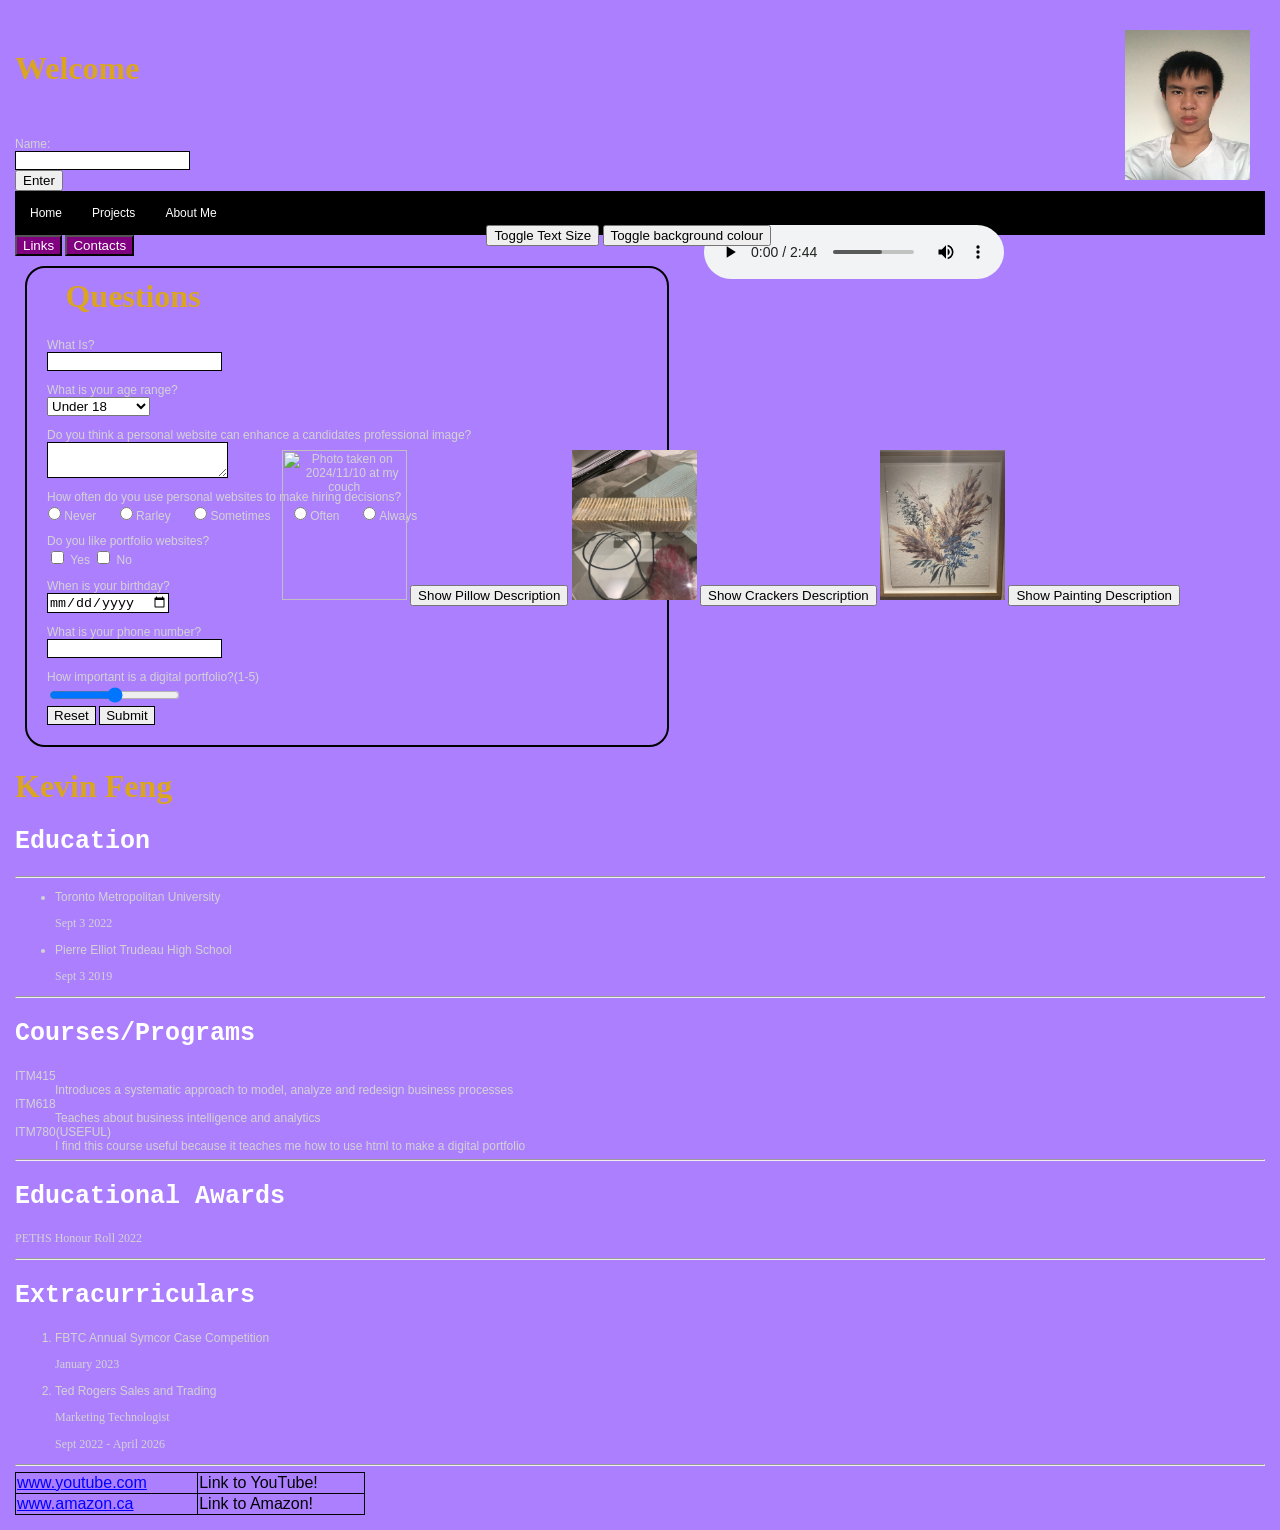
==== index.html @ 0953220c "massive changes" ====
﻿﻿<!DOCTYPE html>

<html lang="en" xmlns="http://www.w3.org/1999/xhtml">
<!DOCTYPE html>
<html lang="en" xmlns="http://www.w3.org/1999/xhtml">
<link href="style.css" rel="stylesheet" type="text/css">
    <meta charset="utf-8" />
    <title>My first page</title>
</head>
<body>
    <!--Audio for the assignment-->
    <div class="audio-wrapper">
        <audio id="audioplayer" controls>
            <source src="20240312_Modern Meme Sound Effects Compilation (so sigma).mp3" type="audio/mp3">
        </audio>
    </div>

    <div class="assistance">

        <!--Button at the top of the page to enlarge the texts-->
        <button id="toggleTextSize">Toggle Text Size</button>
        <!--Button at the top of the page to change the background colour-->
        <button id="toggleBackground">Toggle background colour</button>
    </div>
    <!--Pictures and buttons for the assignment-->
    <div class="image-container">
        <img src="pillow.jpeg" alt="Photo taken on 2024/11/10 at my couch" id="pillow">
        <button onclick="showAltText('pillow')">Show Pillow Description</button>
        <img src="crackers.jpeg" alt="Photo taken on 2024/11/10 at my table" id="crackers">
        <button onclick="showAltText('pillow')">Show Crackers Description</button>
        <img src="painting.jpeg" alt="Photo taken on 2024/11/10 at my wall" id="painting">
        <button onclick="showAltText('pillow')">Show Painting Description</button>
    </div>
    
    <!--Welcoming the user and creating buttons-->
    <h1 id="myH1">Welcome </h1>
    <label>Name: </label>
    <input id="myText"><br>
    <button id= "mySubmit">Enter</button>
    <!--navigation menu-->
    <nav class ="navMenu">
        <ul>
            <li><a href="index copy.html">Home</a></li>
            <li><a href="index copy 2.html">Projects</a></li>
            <li><a href="index copy 3.html">About Me</a></li>
        </ul>
    </nav>
    <!--dropdown for links-->
    <div class="dropLinks">
        <button>Links</button>
        <div class="linkContent">
            <a href="https://www.youtube.com/">YouTube</a>
            <a href="https://www.amazon.ca/">Amazon</a>
        </div>

    </div>
    <!--dropdown for contacts-->
    <div class="dropContacts">
        <button>Contacts</button>
        <div class="linkContent">
            <p>k1feng@torontomu.ca</p>
            <p>647-642-3983</p>
        </div>
        <!--header for the title of the form-->
        <h1 id="questions">Questions</h1>
    </div>
      <!--creating forms-->
      <div>
        <form onsubmit="handleSubmit(event)">
            <!--text input for this question-->
            <label for="What is?">What Is?</label>
            <input type="whatIs" id="whatIs">
            <!--dropdown select input for age range-->
            <label for="ageRange">What is your age range?</label>
            <select id="ageRange" name="ageRange">
                <option value="u18">Under 18</option>
                <option value="18-24">18-24</option>
                <option value="25-34">25-34</option>
                <option value="35-44">35-44</option>
                <option value="45-44">45-54</option>
                <option value="55above">55 and above</option>
            </select>
                <!--text area for user opinion on person website-->
                <label for="proImg">Do you think a personal website can enhance a candidates professional image?</label>
                <textarea id="proImg"></textarea>
            <!--radio buttons for frequency of using websites in hiring decisions-->
            <div class="checks">

                <label for="hiringDec">How often do you use personal websites to make hiring decisions?</label>
                <!--radio buttons for the answers-->
                <input type="radio" id="never" value="never">
                <label for="never">Never</label>

                <input type="radio" id="rarley" name="hiringDec" value="rarley">
                <label for="rarley">Rarley</label>

                <input type="radio" id="sometimes" name="hiringDec" value="sometimes">
                <label for="sometimes">Sometimes</label>

                <input type="radio" id="often" name="hiringDec" value="often">
                <label for="often">Often</label>
                
                <input type="radio" id="always" name="hiringDec" value="always">
                <label for="always">Always</label>
        </div>
            <!--checkbox for user opinion on portfolio website-->
            <div class="checks">
                <br><label for="like">Do you like portfolio websites?</label>
                <input type="checkbox" id="likeYes" name="like" value="like">
                <!--checkboxes for yes and no-->
                <label for="like">Yes</label>
                <input type="checkbox" id="likeNo" name="like" value="like">
                <label for="like">No</label>
        </div>
        <!--data input for user birthday-->
            <label for="bday">When is your birthday?</label>
            <input type="date" id="bday">
            <!--telephone input for user phone number-->
            <label for="phone">What is your phone number?</label>
            <input type="tel" id="phone" name="phone">
            <!--range slider for rating importance of a digital portfolio-->
            <label for="importance">How important is a digital portfolio?(1-5)</label>
           <input type="range" id="importance" name="importance" min="1" max="5">
            <!--reset button to clear all inputs from user-->
            <br><input type="reset" value="Reset">
            <!--submit button to submit all data-->
            <input type="submit" value="Submit">
            
        </form>
    </div>

    <div class="picPos">
    <img src="onecard pic.jpg" alt="Your Image" onclick="enlargeImage()" height="100" id="profilePic" />  

    </div>
    <h1>Kevin Feng</h1>

    <h2>Education</h2>

    <hr>

    <ul>
        <li>Toronto Metropolitan University</li>
            <p>Sept 3 2022</p>
        <li>Pierre Elliot Trudeau High School</li>
            <p>Sept 3 2019</p>
    </ul>

    <hr>

    <h2>Courses/Programs</h2>

    <d1>
        <dt>ITM415</dt>
        <dd>Introduces a systematic approach to model, analyze and redesign business processes</dd>
        <dt>ITM618</dt>
        <dd>Teaches about business intelligence and analytics</dd>
        <dt>ITM780(USEFUL)</dt>
        <dd>I find this course useful because it teaches me how to use html to make a digital portfolio</dd>
    </d1>

    <hr>

    <h2>Educational Awards</h2>
        <p>PETHS Honour Roll 2022</p>
    <hr>

    <h2>Extracurriculars</h2>

    <ol>
        <li>FBTC Annual Symcor Case Competition</li>
        <p>January 2023<p>
        <li>Ted Rogers Sales and Trading</li>
        <p>Marketing Technologist<p>
        <p>Sept 2022 - April 2026<p>
    </ol>

    <hr>
    <table>
        <tr>
            <td>
                <div> <a href="https://www.youtube.com/">www.youtube.com</a> </div></td>
            <td> <div> Link to YouTube!</div></td>
        </tr>

        <tr>
            <td> <div> <a href ="https://www.amazon.ca/">www.amazon.ca</a> </div> </td>
            <td> <div> Link to Amazon!</div></td>
        </tr>
    </table>

    <script src="main.js"></script>
    <script src="localStorages.js"></script>

</body>
</html>
---- style.css ----
body{
    background-color:rgb(172, 127, 255);
    font-family: 'Arial';
    font-size: 12px;
    margin-top: 15px;
    margin-bottom: 15px;
    margin-right: 15px;
    margin-left: 15px;
    color:lightgray;
}

p{
    font-family:'Trebuchet MS';
    font-size: 12px;
    color:lightgray;
}

h1{
    color:goldenrod;
    font-family: 'Times New Roman';
    font-size: 32px;
}

h2{
    color:white;
    font-family:'Courier New';
    font-size: 25px;
}

h3{
    color:chartreuse;
    font-family:'Gill Sans';
    font-size: 18px;
}

a:link{
    color:blue;
}

a:visited{
    color:blue;
}

a:hover{
    background-color:skyblue;
    display: block;
}

a:active{
    background-color:orange;
    display: block;
}

table{
    width: 350px;
    border-collapse: collapse
}

td{
    border:1px solid #000;
    color:#000;
}
/*setting the position of my profile picture*/
.picPos{
    position:absolute;
    right: 30px;
    top: 30px;
}
/* change the size of it when clicked*/
.enlarged{
    height: 250;
}
/*adds the bar to the nav menu and make it a horizontal menu*/
.navMenu ul{
    list-style-type: none;
    background-color:#000;
    padding: 0px;
    margin: 0px;
    overflow: hidden;
}
/*changes the text  settings on the nav menu */
.navMenu a{
    color:white;
    text-decoration: none;
    padding: 15px;
    display: block;
    text-align:center;
}
/* moves the menu to the left to set up for a horizontal menu*/
.navMenu li{
    float: left;
}
/* */
.dropLinks{
    display: inline-block;
}
/* changes the settings of the dropdown menu button*/
.dropLinks button{
    background-color:purple;
    color:white;
}
/* changes the settings on the information that is displayed after hovering over the dropdown button*/
.dropLinks a{
    display: block;
    color:white;
    text-decoration: none;
    padding: 10px 15px;
}
/* does not display information when not hovering over the button*/
.dropLinks .linkContent{
    background-color:black;
    position: absolute;
    display: none;
}
/* shows the dropdown menu*/
.dropLinks:hover .linkContent{
    display: block;
}

.dropContacts{
    display: inline-block;
}

.dropContacts button{
    background-color:purple;
    color:white;
}

.dropContacts a{
    display: block;
    color:white;
    text-decoration: none;
    padding: 10px 15px;
}

.dropContacts .linkContent{
    background-color:black;
    position: absolute;
    display: none;
}

.dropContacts:hover .linkContent{
    display: block;
}

/*changes the position of the questions header*/
#questions{
    position: absolute;
}

/*creates a border around the questions in the form*/
form{
    border: 2px solid black;
    width: 600px;
    border-radius: 20px;
    padding: 20px;
    margin: 10px;
}

/* creates a black border on all textareas*/
textarea, input{
    border: 1px solid #000;
}
/* makes it so that the border outline turns blue when clicked on */
textarea:focus,
input:focus {
    outline:1px solid blue
}
/*set labels to display as block with top margin spacing to create a nice vertical appearance*/
label {
    display:block;
    margin-top: 1em;
}
/*remove top margin for labels inside the check class*/
.checks label {
    margin-top: 0;
}
/*changes top margin for first label in the form*/
label:first-of-type {
    margin-top: 50px;
}
/*add bottom margin to elements in check class for spacing*/
.checks {
    margin-bottom: 1em;
}
/*display checkboxes and radio buttons with labels inline*/
input[type="checkbox"] + label, 
input[type="radio"] + label {
    display:inline-block;
}
/*add left margin for radio buttons to create spacing between the options*/
input[type="radio"] {
    margin-left: 1.5em;
    margin-right: 0;
}
/*remove left margin for the first radio button*/
input[type="radio"]:first-of-type {
    margin-left: 1px;
}
/*add a top margin for hiring dec so that it does not connect with the text area from a different question*/
label[for="hiringDec"]{
    margin-top:1em;
}
/*fixes the issue where this question gets moved down by the first of type*/
label[for="like"]{
    margin-top: -15px;
}
/*increases the overall text size*/
.large-text {
    font-size: 1.2em;
}
/*targets paragraphs specifically*/
.large-text p {
    font-size: 1.2em;
}
/*targets header 1 specfically*/
.large-text h1 {
    font-size: 2em;
}

.blueBackground{
    background-color: blue;
}
.assistance {
    position: absolute;
    top: 25%;
    left: 38%;
    text-align: center;
}

.audio-wrapper {
    position: absolute;
    top: 25%;
    left: 55%;
    text-align: center;
}

img {
    max-width: 100%;
    width: 125px;
    height: 150px;
}

.image-container {
    position: absolute;
    top: 50%;
    right: 100px;
    text-align: center;
}
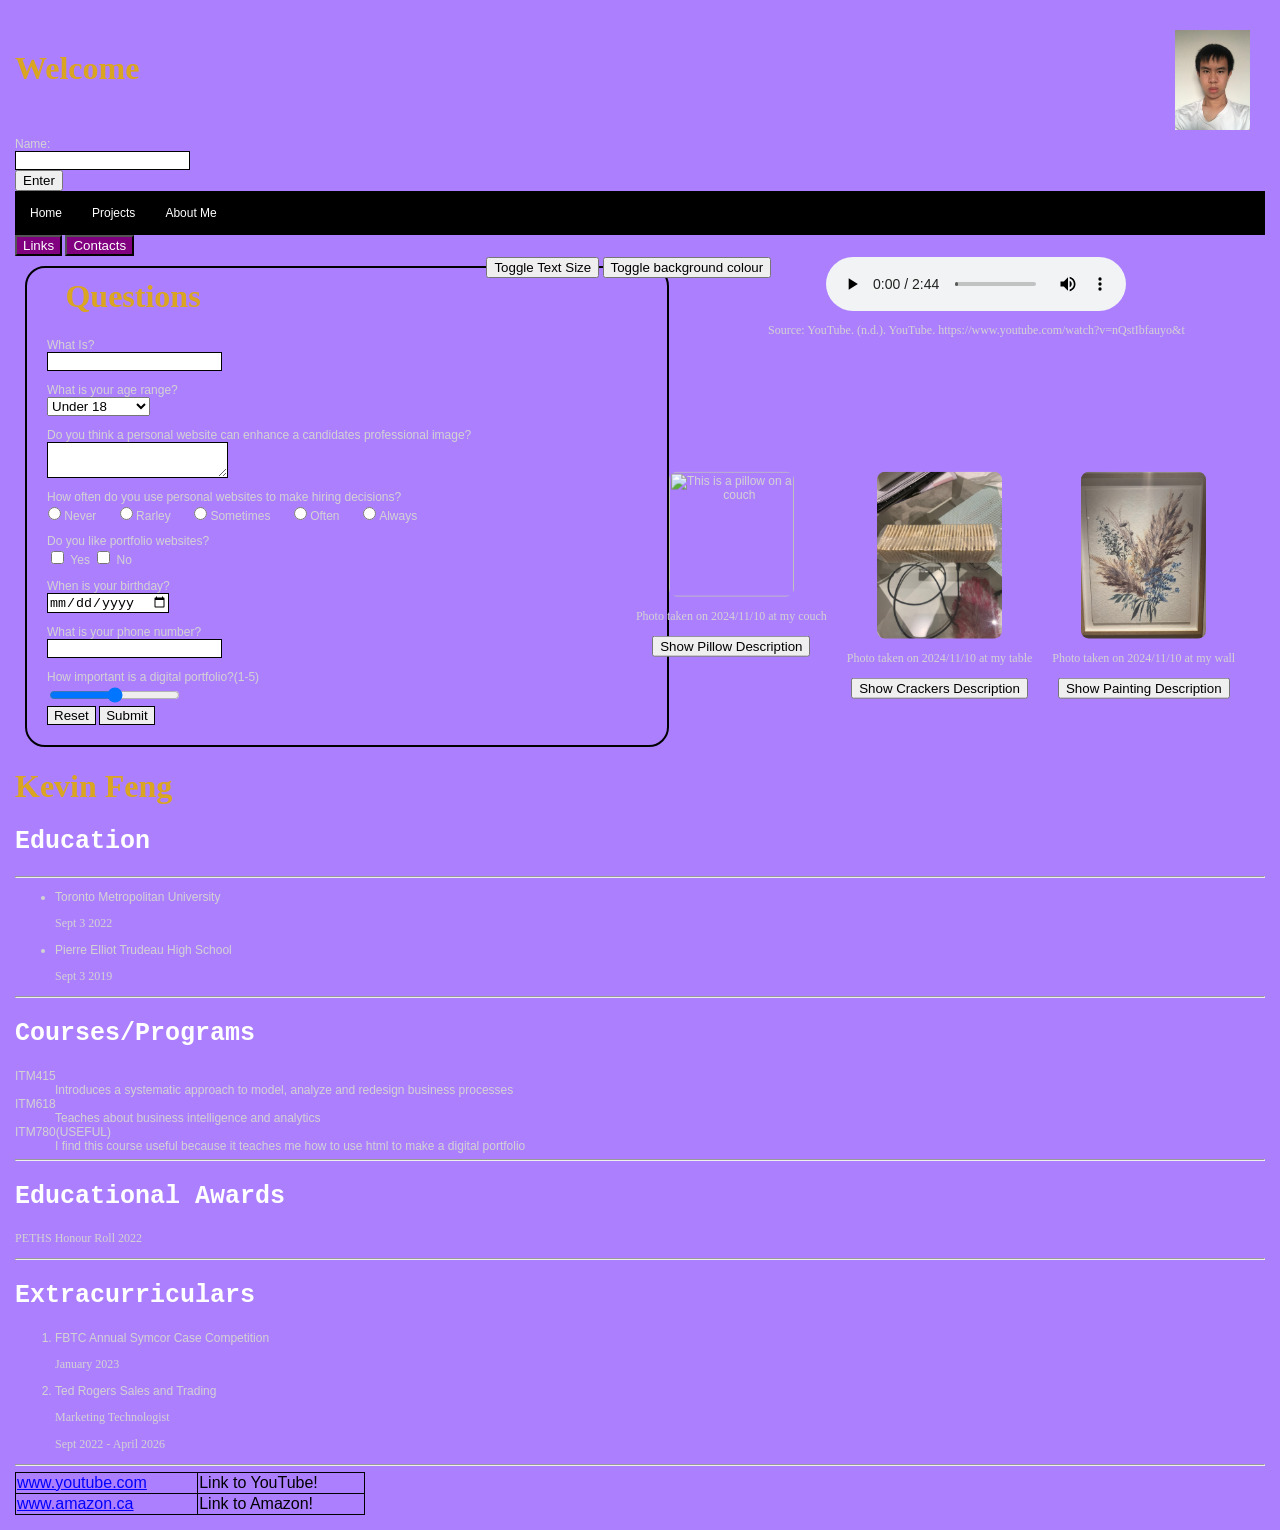
==== commit ad04287e: "changes" ====
--- a/index.html
+++ b/index.html
@@ -13,10 +13,10 @@
         <audio id="audioplayer" controls>
             <source src="20240312_Modern Meme Sound Effects Compilation (so sigma).mp3" type="audio/mp3">
         </audio>
+        <p>Source: YouTube. (n.d.). YouTube. https://www.youtube.com/watch?v=nQstIbfauyo&t  </p>
     </div>
 
     <div class="assistance">
-
         <!--Button at the top of the page to enlarge the texts-->
         <button id="toggleTextSize">Toggle Text Size</button>
         <!--Button at the top of the page to change the background colour-->
@@ -24,12 +24,21 @@
     </div>
     <!--Pictures and buttons for the assignment-->
     <div class="image-container">
-        <img src="pillow.jpeg" alt="Photo taken on 2024/11/10 at my couch" id="pillow">
-        <button onclick="showAltText('pillow')">Show Pillow Description</button>
-        <img src="crackers.jpeg" alt="Photo taken on 2024/11/10 at my table" id="crackers">
-        <button onclick="showAltText('pillow')">Show Crackers Description</button>
-        <img src="painting.jpeg" alt="Photo taken on 2024/11/10 at my wall" id="painting">
-        <button onclick="showAltText('pillow')">Show Painting Description</button>
+        <div class="image-item">
+            <img src="pillow.jpeg" alt="This is a pillow on a couch" id="pillow">
+            <p>Photo taken on 2024/11/10 at my couch</p>
+            <button onclick="showAltText('pillow')">Show Pillow Description</button>
+        </div>
+        <div class="image-item">
+            <img src="crackers.jpeg" alt="This is an unopened package of crackers on a table" id="crackers">
+            <p>Photo taken on 2024/11/10 at my table</p>
+            <button onclick="showAltText('crackers')">Show Crackers Description</button>
+        </div>
+        <div class="image-item">
+            <img src="painting.jpeg" alt="This is a painting of flowers" id="painting">
+            <p>Photo taken on 2024/11/10 at my wall</p>
+            <button onclick="showAltText('painting')">Show Painting Description</button>
+        </div>
     </div>
     
     <!--Welcoming the user and creating buttons-->
--- a/style.css
+++ b/style.css
@@ -207,44 +207,58 @@
     margin-top: -15px;
 }
 /*increases the overall text size*/
-.large-text {
+.enlarged-text {
+    transform: scale(1.2); /* Scales text by 20% */
+    transform-origin: top left; /* Ensures scaling happens from the top left */
+}
+
+/* Increases the overall text size when class is applied */
+.large-text{
     font-size: 1.2em;
 }
-/*targets paragraphs specifically*/
-.large-text p {
-    font-size: 1.2em;
-}
-/*targets header 1 specfically*/
+
+.large-text p{
+    font-size: 1.1em;
+}
+
 .large-text h1 {
     font-size: 2em;
 }
 
-.blueBackground{
+.blueBackground {
     background-color: blue;
 }
+
 .assistance {
     position: absolute;
-    top: 25%;
+    top: 28.5%;
     left: 38%;
     text-align: center;
 }
 
 .audio-wrapper {
     position: absolute;
-    top: 25%;
-    left: 55%;
+    top: 28.5%;
+    left: 60%;
     text-align: center;
 }
 
-img {
+/* Ensures images display with the specified size */
+.image-item img {
     max-width: 100%;
     width: 125px;
-    height: 150px;
-}
-
+    height: auto; /* Keeps the aspect ratio */
+    border-radius: 8px; /* Optional: adds rounded corners */
+}
+
+/* Container for all images */
 .image-container {
     position: absolute;
-    top: 50%;
-    right: 100px;
+    top: 65%;
+    right: 3.5%; /* Positions container closer to the right edge */
+    transform: translateY(-50%); /* Centers vertically */
     text-align: center;
-}+    display: flex;
+    flex-direction: row; /* Aligns items in a horizontal row */
+    gap: 20px; /* Adds space between items */
+}
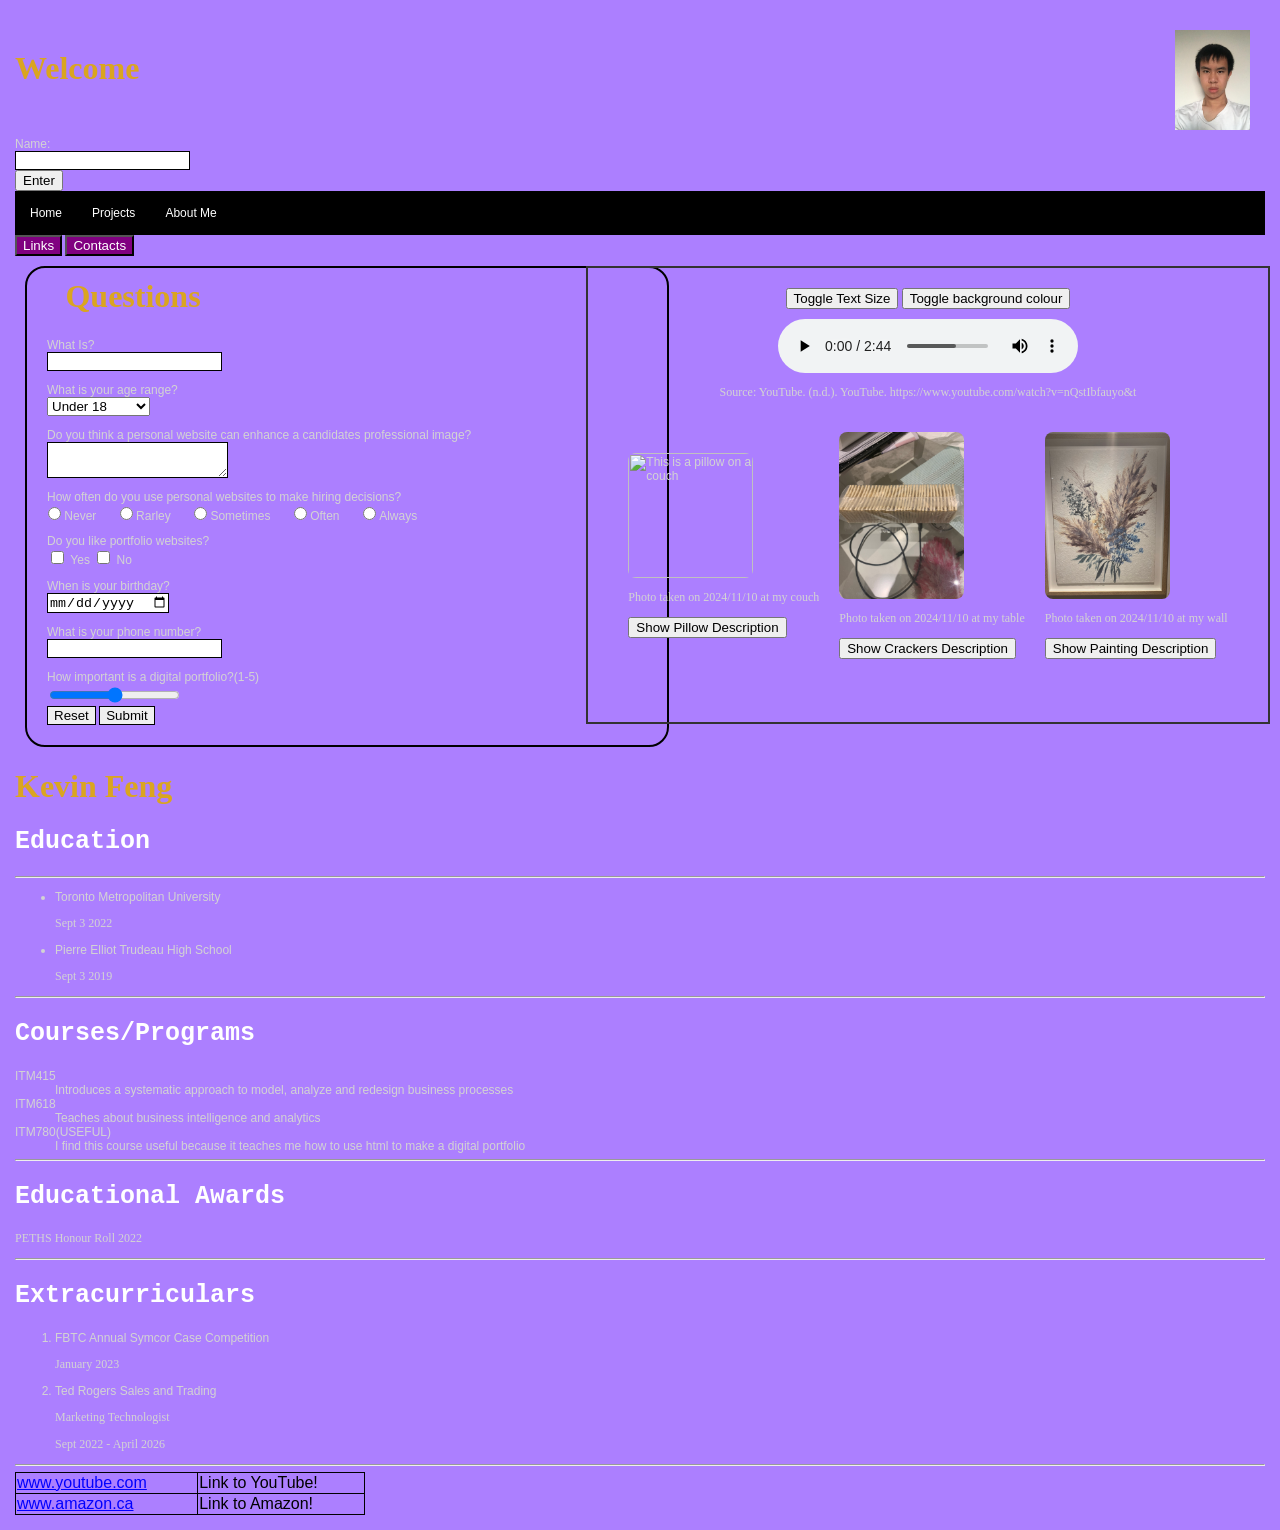
==== commit 4298b365: "changes" ====
--- a/index.html
+++ b/index.html
@@ -8,21 +8,24 @@
     <title>My first page</title>
 </head>
 <body>
-    <!--Audio for the assignment-->
-    <div class="audio-wrapper">
-        <audio id="audioplayer" controls>
-            <source src="20240312_Modern Meme Sound Effects Compilation (so sigma).mp3" type="audio/mp3">
-        </audio>
-        <p>Source: YouTube. (n.d.). YouTube. https://www.youtube.com/watch?v=nQstIbfauyo&t  </p>
-    </div>
-
+<!-- Wrapper for all the content -->
+<div class="content-wrapper">
     <div class="assistance">
-        <!--Button at the top of the page to enlarge the texts-->
+        <!-- Button at the top of the page to enlarge the texts -->
         <button id="toggleTextSize">Toggle Text Size</button>
-        <!--Button at the top of the page to change the background colour-->
+        <!-- Button at the top of the page to change the background colour -->
         <button id="toggleBackground">Toggle background colour</button>
     </div>
-    <!--Pictures and buttons for the assignment-->
+
+        <!-- Audio for the assignment -->
+        <div class="audio-wrapper">
+            <audio id="audioplayer" controls>
+                <source src="20240312_Modern Meme Sound Effects Compilation (so sigma).mp3" type="audio/mp3">
+            </audio>
+            <p>Source: YouTube. (n.d.). YouTube. https://www.youtube.com/watch?v=nQstIbfauyo&t</p>
+        </div>
+
+    <!-- Pictures and buttons for the assignment -->
     <div class="image-container">
         <div class="image-item">
             <img src="pillow.jpeg" alt="This is a pillow on a couch" id="pillow">
@@ -40,6 +43,7 @@
             <button onclick="showAltText('painting')">Show Painting Description</button>
         </div>
     </div>
+</div>
     
     <!--Welcoming the user and creating buttons-->
     <h1 id="myH1">Welcome </h1>
--- a/style.css
+++ b/style.css
@@ -206,18 +206,41 @@
 label[for="like"]{
     margin-top: -15px;
 }
-/*increases the overall text size*/
-.enlarged-text {
-    transform: scale(1.2); /* Scales text by 20% */
-    transform-origin: top left; /* Ensures scaling happens from the top left */
+.content-wrapper {
+    position: fixed; /* Fix the position relative to the page */
+    top: 55%; /* Centers the box vertically */
+    right: 10px; /* Positions it 10px from the right edge */
+    transform: translateY(-50%); /* Centers it vertically */
+    padding: 20px;
+    border: 2px solid #333; /* Border around the entire content */
+    height: 46%; /* Adjust the height as necessary */
+    width: 50%; /* Adjust the width to fit your design */
+    display: flex; /* Enables flexbox layout */
+    flex-direction: column; /* Stacks items vertically */
+    justify-content: flex-start; /* Aligns content to the top of the container */
+    align-items: center; /* Centers items horizontally */
+}
+
+/* Ensures the assistance buttons are at the top */
+.assistance {
+    width: 100%; /* Ensures the buttons span the full width of the container */
+    text-align: center; /* Centers the buttons */
+    margin-bottom: 10px; /* Adds some space between the buttons and the audio player */
+}
+
+/* Centers the audio player in the middle of the container */
+.audio-wrapper {
+    width: 100%; /* Ensures the audio player spans the full width of the container */
+    text-align: center; /* Centers the audio player */
+    margin-bottom: 20px; /* Adds some space between the audio player and images */
 }
 
 /* Increases the overall text size when class is applied */
-.large-text{
+.large-text {
     font-size: 1.2em;
 }
 
-.large-text p{
+.large-text p {
     font-size: 1.1em;
 }
 
@@ -227,20 +250,6 @@
 
 .blueBackground {
     background-color: blue;
-}
-
-.assistance {
-    position: absolute;
-    top: 28.5%;
-    left: 38%;
-    text-align: center;
-}
-
-.audio-wrapper {
-    position: absolute;
-    top: 28.5%;
-    left: 60%;
-    text-align: center;
 }
 
 /* Ensures images display with the specified size */
@@ -253,12 +262,11 @@
 
 /* Container for all images */
 .image-container {
-    position: absolute;
-    top: 65%;
-    right: 3.5%; /* Positions container closer to the right edge */
-    transform: translateY(-50%); /* Centers vertically */
-    text-align: center;
     display: flex;
     flex-direction: row; /* Aligns items in a horizontal row */
     gap: 20px; /* Adds space between items */
-}
+    justify-content: center; /* Centers images horizontally */
+    align-items: center; /* Centers images vertically */
+    width: 100%;
+}
+
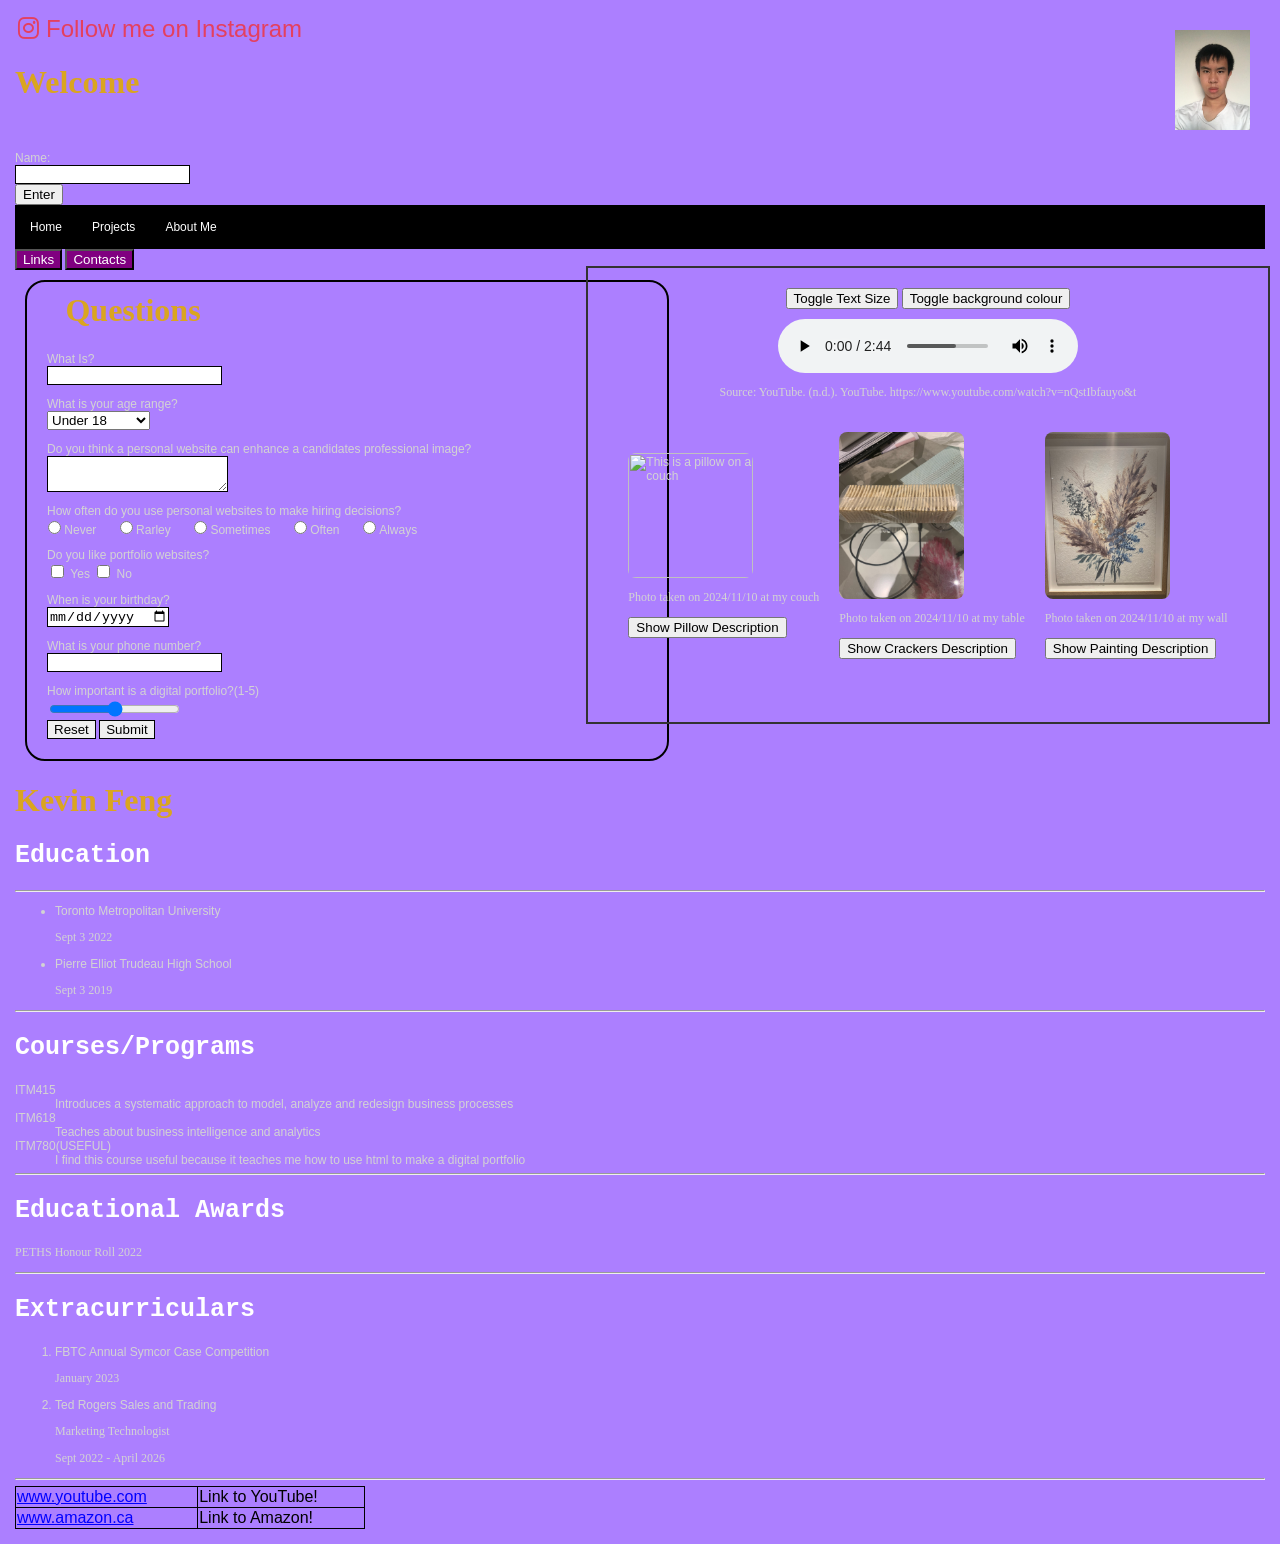
==== commit 1c9cb329: "updates" ====
--- a/index.html
+++ b/index.html
@@ -4,12 +4,23 @@
 <!DOCTYPE html>
 <html lang="en" xmlns="http://www.w3.org/1999/xhtml">
 <link href="style.css" rel="stylesheet" type="text/css">
+<link href="https://cdnjs.cloudflare.com/ajax/libs/font-awesome/6.5.1/css/all.min.css" rel="stylesheet">
     <meta charset="utf-8" />
     <title>My first page</title>
 </head>
 <body>
+    <a href="https://www.instagram.com/torontomet/?hl=en" target="_blank" style="text-decoration: none; color: #E4405F; font-size: 24px;">
+        <i class="fab fa-instagram"></i> Follow me on Instagram
+    </a>
+<!--Implementing the meta descrition SEO technique-->
+    <meta charset="UTF-8">
+    <meta name="description" content="This is my digital portfolio website">
+    <meta name="keywords" content ="resume, digital portfolio">
+    <meta name="author" content="Kevin Feng">
+    <meta name="viewport" content="width=device-width, initial-scale=1.0">
 <!-- Wrapper for all the content -->
 <div class="content-wrapper">
+    <!--Buttons for visually impaired-->
     <div class="assistance">
         <!-- Button at the top of the page to enlarge the texts -->
         <button id="toggleTextSize">Toggle Text Size</button>
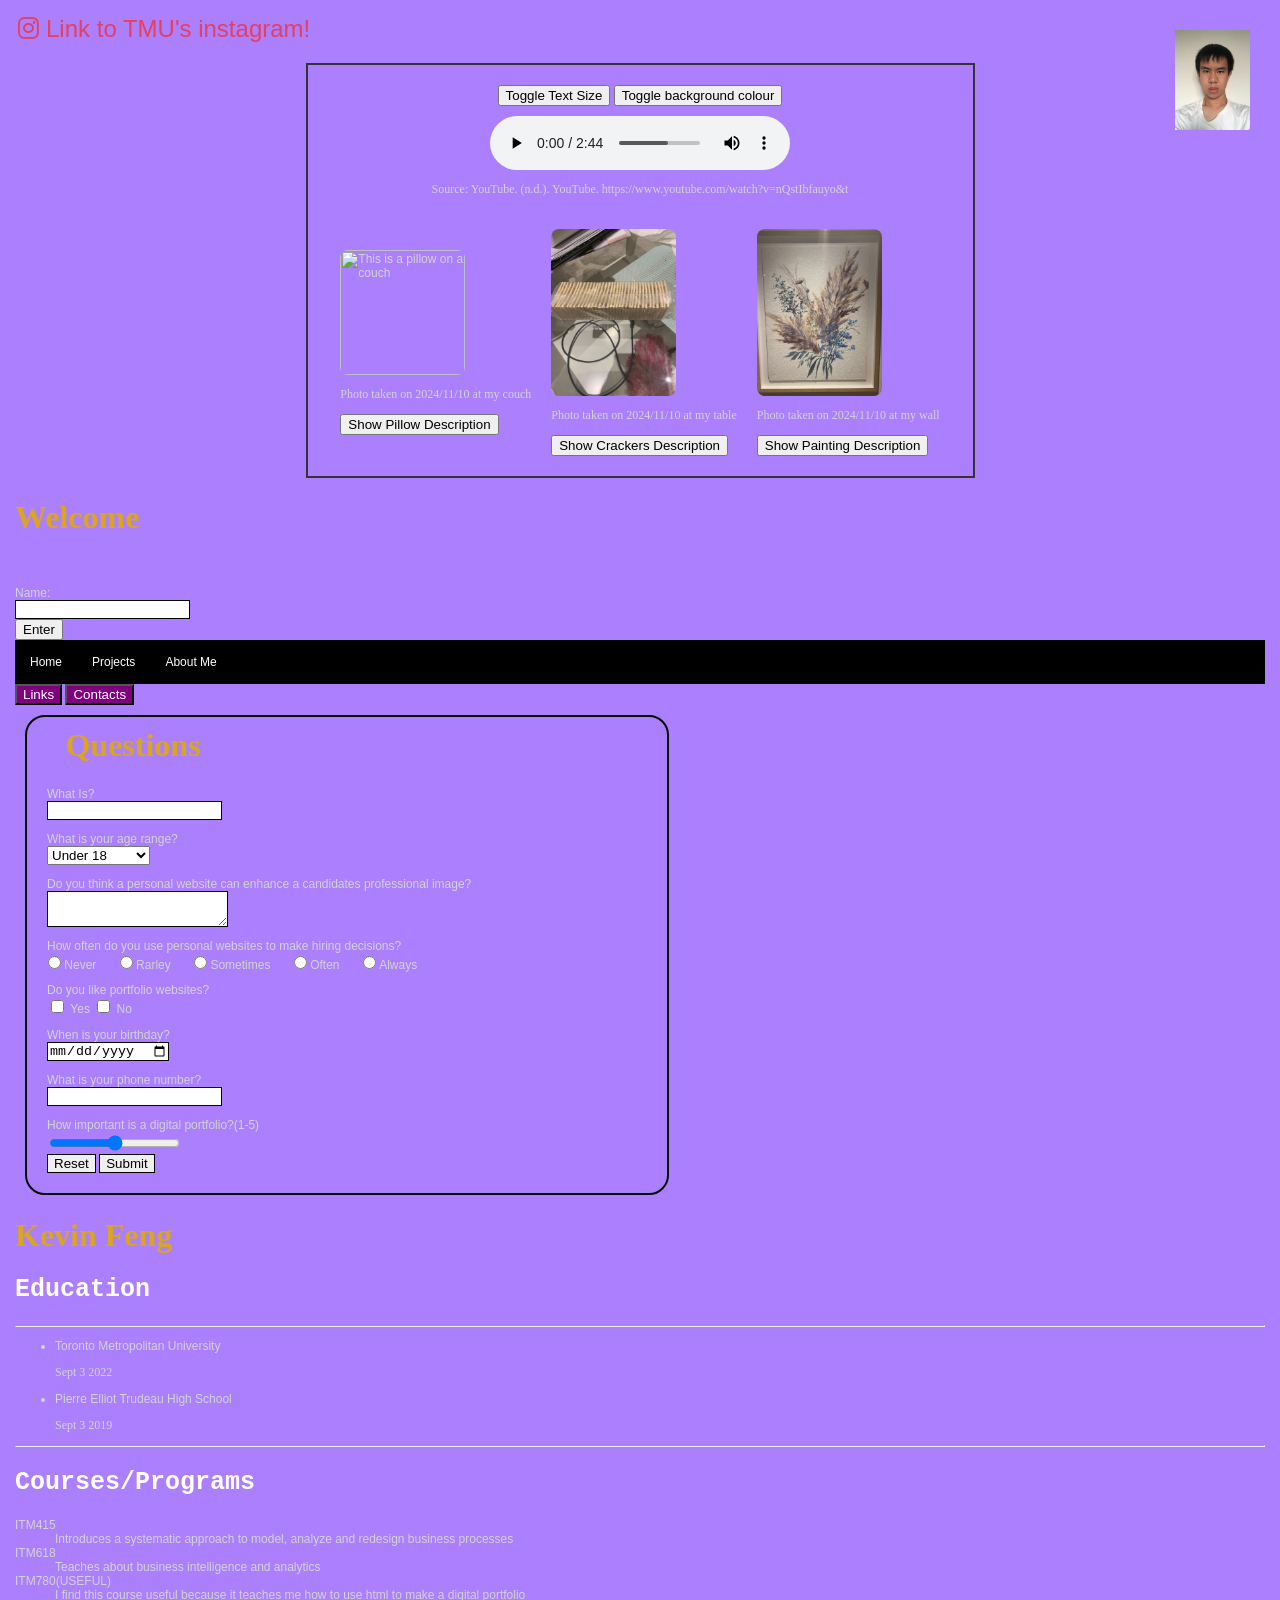
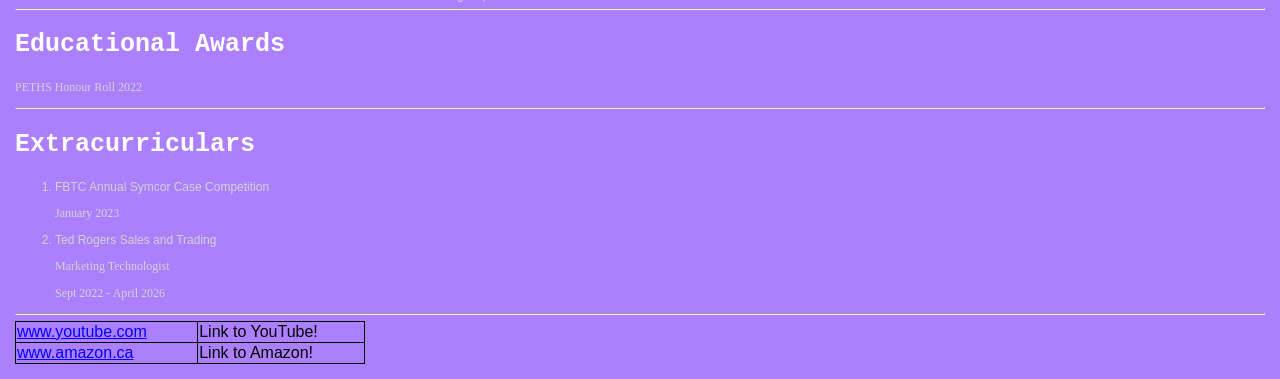
==== commit 92c3ca64: "updates" ====
--- a/index.html
+++ b/index.html
@@ -10,7 +10,7 @@
 </head>
 <body>
     <a href="https://www.instagram.com/torontomet/?hl=en" target="_blank" style="text-decoration: none; color: #E4405F; font-size: 24px;">
-        <i class="fab fa-instagram"></i> Follow me on Instagram
+        <i class="fab fa-instagram"></i> Link to TMU's instagram!
     </a>
 <!--Implementing the meta descrition SEO technique-->
     <meta charset="UTF-8">
--- a/style.css
+++ b/style.css
@@ -207,20 +207,20 @@
     margin-top: -15px;
 }
 .content-wrapper {
-    position: fixed; /* Fix the position relative to the page */
-    top: 55%; /* Centers the box vertically */
-    right: 10px; /* Positions it 10px from the right edge */
-    transform: translateY(-50%); /* Centers it vertically */
+    position: relative; /* Now it scrolls with the page */
+    top: auto; /* Remove fixed positioning */
+    right: auto; /* Remove fixed positioning */
+    transform: none; /* Remove centering transform */
     padding: 20px;
-    border: 2px solid #333; /* Border around the entire content */
-    height: 46%; /* Adjust the height as necessary */
-    width: 50%; /* Adjust the width to fit your design */
-    display: flex; /* Enables flexbox layout */
-    flex-direction: column; /* Stacks items vertically */
-    justify-content: flex-start; /* Aligns content to the top of the container */
-    align-items: center; /* Centers items horizontally */
-}
-
+    border: 2px solid #333;
+    height: auto; /* Allow height to adjust naturally to content */
+    width: 50%; /* Adjust width to fit your design */
+    display: flex;
+    flex-direction: column;
+    justify-content: flex-start;
+    align-items: center;
+    margin: 20px auto; /* Center the wrapper horizontally */
+}
 /* Ensures the assistance buttons are at the top */
 .assistance {
     width: 100%; /* Ensures the buttons span the full width of the container */
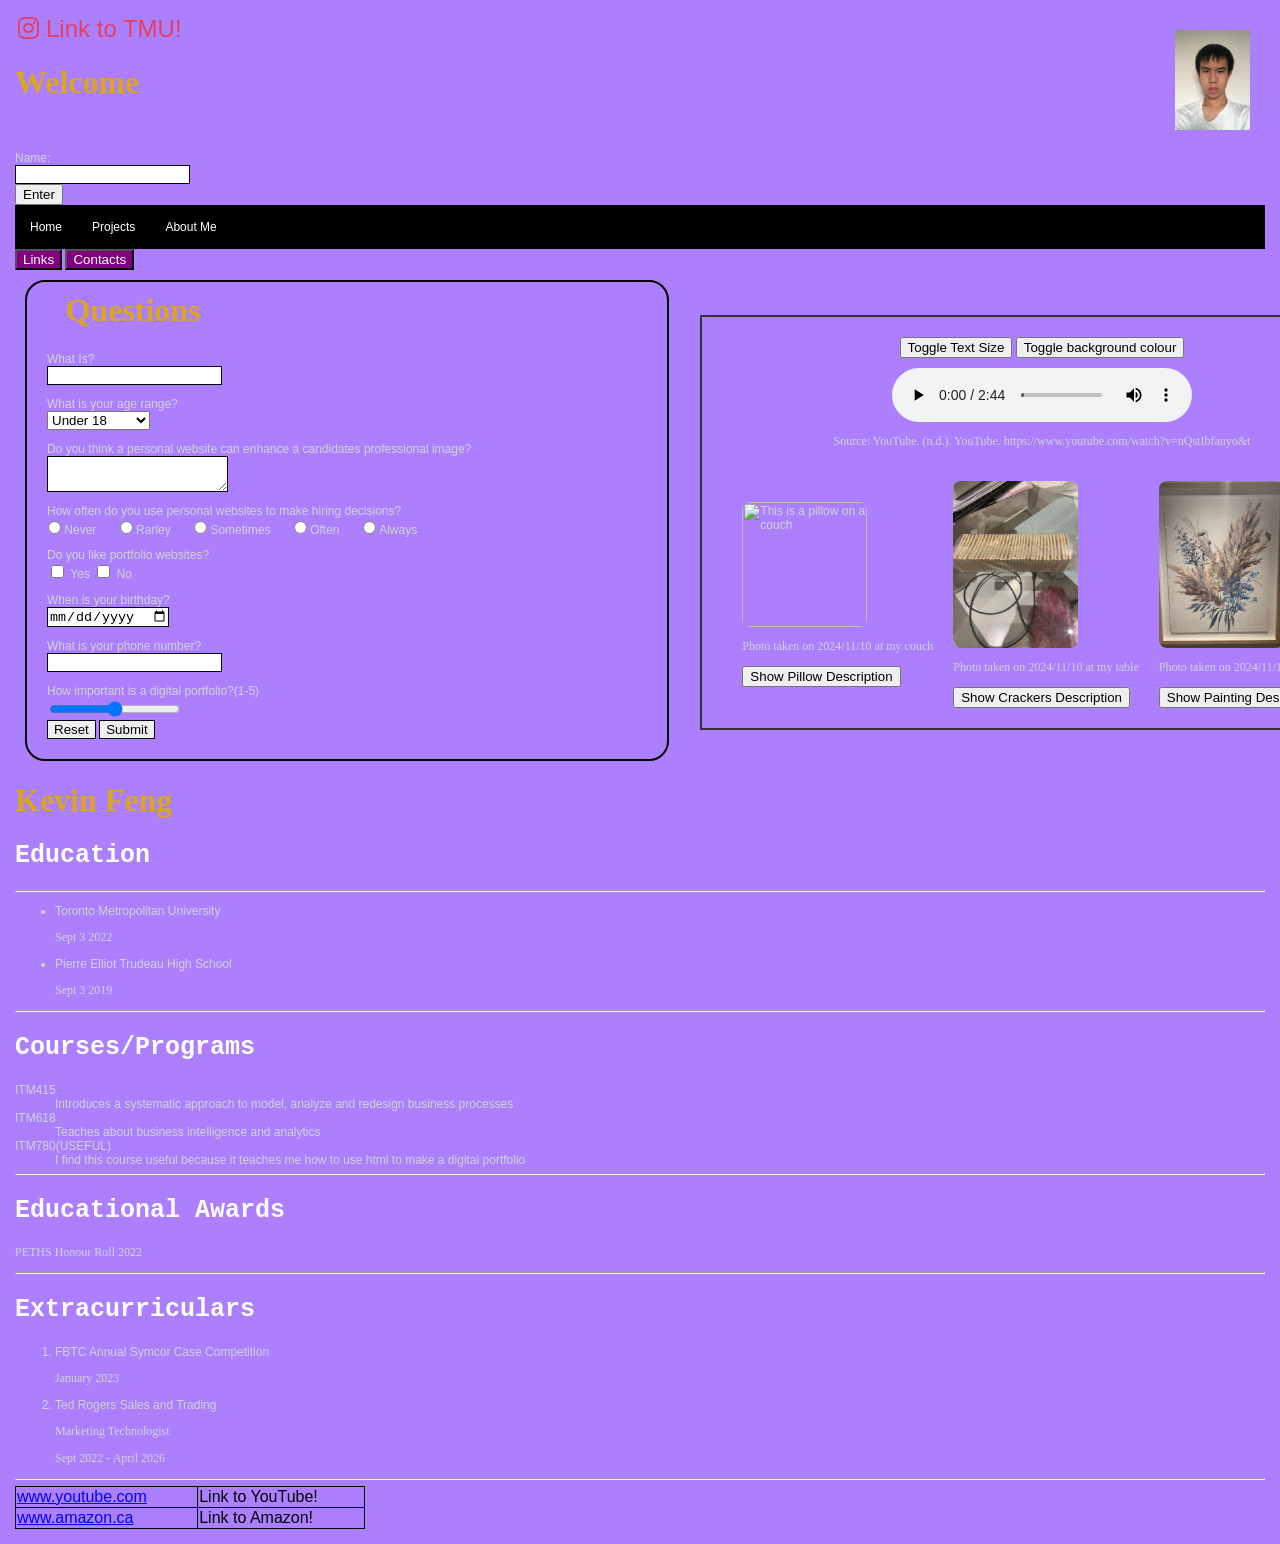
==== commit 6ac5c94d: "updates" ====
--- a/index.html
+++ b/index.html
@@ -10,7 +10,7 @@
 </head>
 <body>
     <a href="https://www.instagram.com/torontomet/?hl=en" target="_blank" style="text-decoration: none; color: #E4405F; font-size: 24px;">
-        <i class="fab fa-instagram"></i> Link to TMU's instagram!
+        <i class="fab fa-instagram"></i> Link to TMU!
     </a>
 <!--Implementing the meta descrition SEO technique-->
     <meta charset="UTF-8">
@@ -18,43 +18,7 @@
     <meta name="keywords" content ="resume, digital portfolio">
     <meta name="author" content="Kevin Feng">
     <meta name="viewport" content="width=device-width, initial-scale=1.0">
-<!-- Wrapper for all the content -->
-<div class="content-wrapper">
-    <!--Buttons for visually impaired-->
-    <div class="assistance">
-        <!-- Button at the top of the page to enlarge the texts -->
-        <button id="toggleTextSize">Toggle Text Size</button>
-        <!-- Button at the top of the page to change the background colour -->
-        <button id="toggleBackground">Toggle background colour</button>
-    </div>
-
-        <!-- Audio for the assignment -->
-        <div class="audio-wrapper">
-            <audio id="audioplayer" controls>
-                <source src="20240312_Modern Meme Sound Effects Compilation (so sigma).mp3" type="audio/mp3">
-            </audio>
-            <p>Source: YouTube. (n.d.). YouTube. https://www.youtube.com/watch?v=nQstIbfauyo&t</p>
-        </div>
-
-    <!-- Pictures and buttons for the assignment -->
-    <div class="image-container">
-        <div class="image-item">
-            <img src="pillow.jpeg" alt="This is a pillow on a couch" id="pillow">
-            <p>Photo taken on 2024/11/10 at my couch</p>
-            <button onclick="showAltText('pillow')">Show Pillow Description</button>
-        </div>
-        <div class="image-item">
-            <img src="crackers.jpeg" alt="This is an unopened package of crackers on a table" id="crackers">
-            <p>Photo taken on 2024/11/10 at my table</p>
-            <button onclick="showAltText('crackers')">Show Crackers Description</button>
-        </div>
-        <div class="image-item">
-            <img src="painting.jpeg" alt="This is a painting of flowers" id="painting">
-            <p>Photo taken on 2024/11/10 at my wall</p>
-            <button onclick="showAltText('painting')">Show Painting Description</button>
-        </div>
-    </div>
-</div>
+
     
     <!--Welcoming the user and creating buttons-->
     <h1 id="myH1">Welcome </h1>
@@ -152,6 +116,43 @@
             
         </form>
     </div>
+    <!-- Wrapper for all the content -->
+<div class="content-wrapper">
+    <!--Buttons for visually impaired-->
+    <div class="assistance">
+        <!-- Button at the top of the page to enlarge the texts -->
+        <button id="toggleTextSize">Toggle Text Size</button>
+        <!-- Button at the top of the page to change the background colour -->
+        <button id="toggleBackground">Toggle background colour</button>
+    </div>
+
+        <!-- Audio for the assignment -->
+        <div class="audio-wrapper">
+            <audio id="audioplayer" controls>
+                <source src="20240312_Modern Meme Sound Effects Compilation (so sigma).mp3" type="audio/mp3">
+            </audio>
+            <p>Source: YouTube. (n.d.). YouTube. https://www.youtube.com/watch?v=nQstIbfauyo&t</p>
+        </div>
+
+    <!-- Pictures and buttons for the assignment -->
+    <div class="image-container">
+        <div class="image-item">
+            <img src="pillow.jpeg" alt="This is a pillow on a couch" id="pillow">
+            <p>Photo taken on 2024/11/10 at my couch</p>
+            <button onclick="showAltText('pillow')">Show Pillow Description</button>
+        </div>
+        <div class="image-item">
+            <img src="crackers.jpeg" alt="This is an unopened package of crackers on a table" id="crackers">
+            <p>Photo taken on 2024/11/10 at my table</p>
+            <button onclick="showAltText('crackers')">Show Crackers Description</button>
+        </div>
+        <div class="image-item">
+            <img src="painting.jpeg" alt="This is a painting of flowers" id="painting">
+            <p>Photo taken on 2024/11/10 at my wall</p>
+            <button onclick="showAltText('painting')">Show Painting Description</button>
+        </div>
+    </div>
+</div>
 
     <div class="picPos">
     <img src="onecard pic.jpg" alt="Your Image" onclick="enlargeImage()" height="100" id="profilePic" />  
--- a/style.css
+++ b/style.css
@@ -207,19 +207,17 @@
     margin-top: -15px;
 }
 .content-wrapper {
-    position: relative; /* Now it scrolls with the page */
-    top: auto; /* Remove fixed positioning */
-    right: auto; /* Remove fixed positioning */
-    transform: none; /* Remove centering transform */
+    position: absolute;
+    bottom: 170px; /* Moves it up relative to its container */
+    left: 700px;
     padding: 20px;
     border: 2px solid #333;
-    height: auto; /* Allow height to adjust naturally to content */
-    width: 50%; /* Adjust width to fit your design */
+    height: auto;
+    width: 50%;
     display: flex;
     flex-direction: column;
     justify-content: flex-start;
     align-items: center;
-    margin: 20px auto; /* Center the wrapper horizontally */
 }
 /* Ensures the assistance buttons are at the top */
 .assistance {
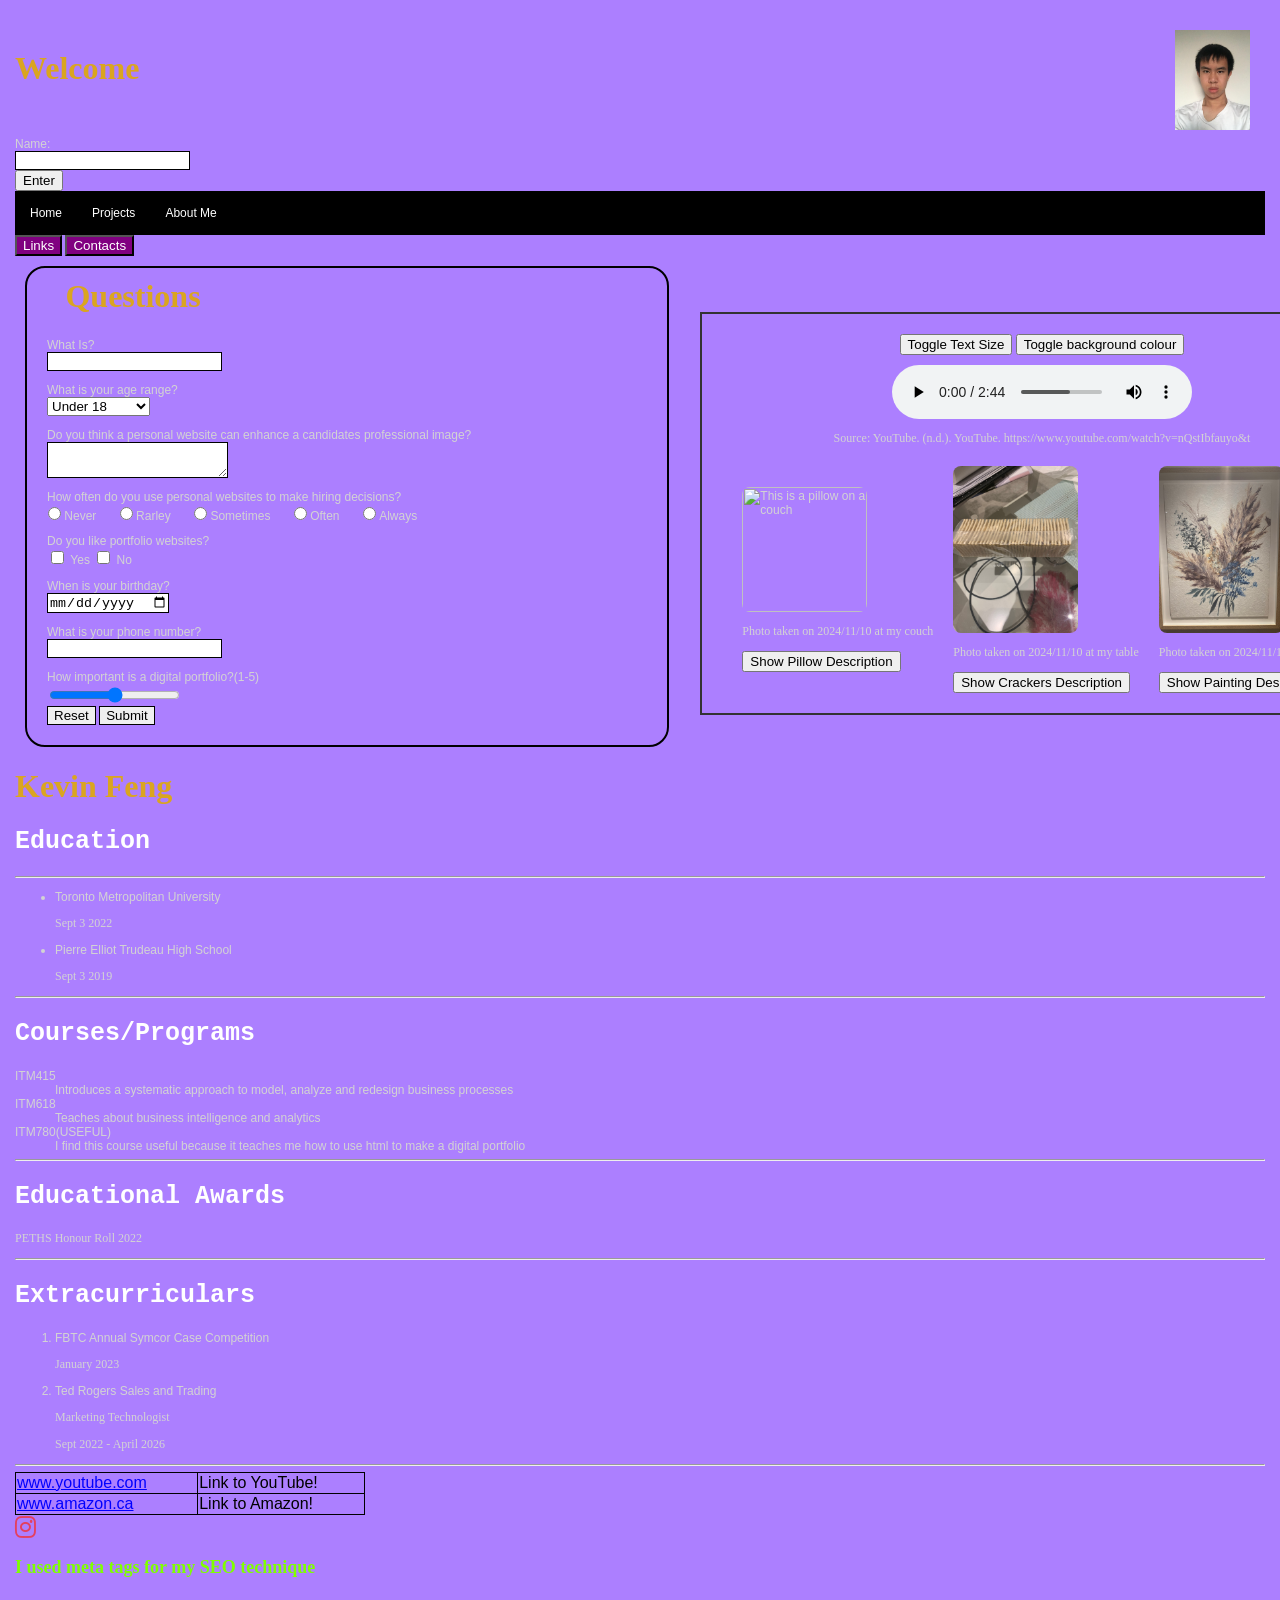
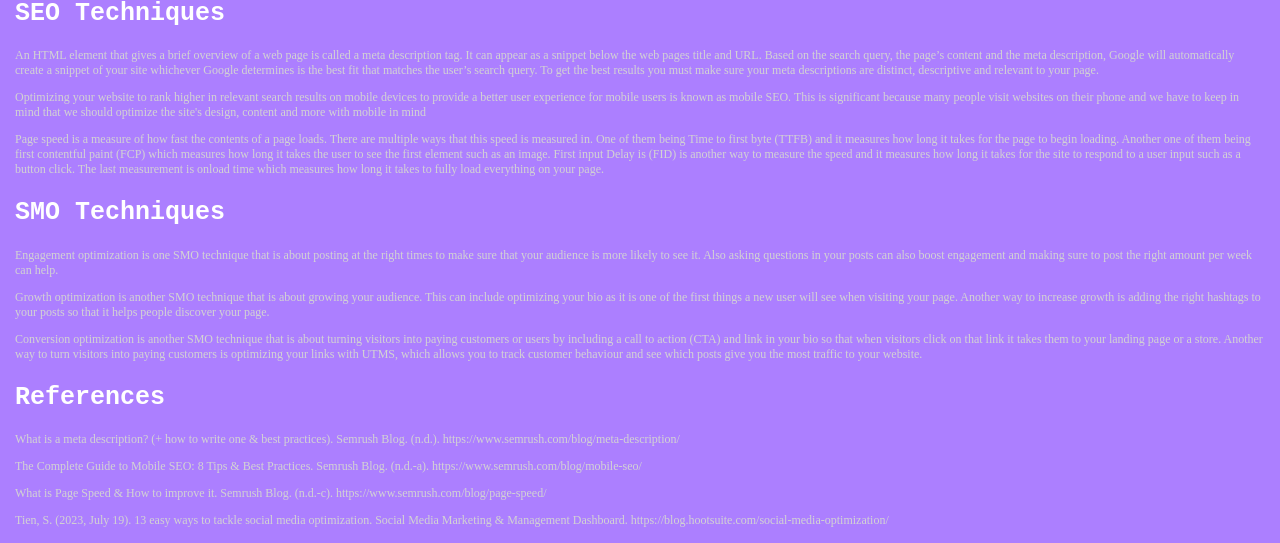
==== commit 0af49756: "updates" ====
--- a/index.html
+++ b/index.html
@@ -9,9 +9,6 @@
     <title>My first page</title>
 </head>
 <body>
-    <a href="https://www.instagram.com/torontomet/?hl=en" target="_blank" style="text-decoration: none; color: #E4405F; font-size: 24px;">
-        <i class="fab fa-instagram"></i> Link to TMU!
-    </a>
 <!--Implementing the meta descrition SEO technique-->
     <meta charset="UTF-8">
     <meta name="description" content="This is my digital portfolio website">
@@ -213,6 +210,44 @@
             <td> <div> Link to Amazon!</div></td>
         </tr>
     </table>
+    <div>
+        <a href="https://www.instagram.com/torontomet/?hl=en" target="_blank" style="text-decoration: none; color: #E4405F; font-size: 24px;">
+            <i class="fab fa-instagram"></i> 
+        </a>
+        <h3>I used meta tags for my SEO technique</h3>
+        <h2>SEO Techniques</h2>
+        <p>An HTML element that gives a brief overview of a web page is called a meta description tag. It can appear as a snippet below the web pages title and URL. Based on the search query, the page’s content and the meta description, Google will automatically create a snippet of your site whichever Google determines is the best fit that matches the user’s search query. To get the best results you must make sure your meta descriptions are distinct, descriptive and relevant to your page.
+        </p>
+        <p> Optimizing your website to rank higher in relevant search results on mobile devices to provide a better user experience for mobile users is known as mobile SEO. This is significant because many people visit websites on their phone and we have to keep in mind that we should optimize the site's design, content and more with mobile in mind
+        </p>
+        <P>Page speed is a measure of how fast the contents of a page loads. There are multiple ways that this speed is measured in. One of them being Time to first byte (TTFB) and it measures how long it takes for the page to begin loading. Another one of them being first contentful paint (FCP) which measures how long it takes the user to see the first element such as an image. First input Delay is (FID) is another way to measure the speed and it measures how long it takes for the site to respond to a user input such as a button click. The last measurement is onload time which measures how long it takes to fully load everything on your page.
+        </P>
+        <h2>SMO Techniques</h2>
+        <p>
+            Engagement optimization is one SMO technique that is about posting at the right times to make sure that your audience is more likely to see it. Also asking questions in your posts can also boost engagement and making sure to post the right amount per week can help.
+        </p>
+        <p>
+            Growth optimization is another SMO technique that is about growing your audience. This can include optimizing your bio as it is one of the first things a new user will see when visiting your page. Another way to increase growth is adding the right hashtags to your posts so that it helps people discover your page.
+        </p>
+        <p>
+            Conversion optimization is another SMO technique that is about turning visitors into paying customers or users by including a call to action (CTA) and link in your bio so that when visitors click on that link it takes them to your landing page or a store. Another way to turn visitors into paying customers is optimizing your links with UTMS, which allows you to track customer behaviour and see which posts give you the most traffic to your website.
+
+        </p>
+        <h2>References</h2>
+        <p>
+            What is a meta description? (+ how to write one & best practices). Semrush Blog. (n.d.). https://www.semrush.com/blog/meta-description/ 
+        </p>
+        <p>
+            The Complete Guide to Mobile SEO: 8 Tips & Best Practices. Semrush Blog. (n.d.-a). https://www.semrush.com/blog/mobile-seo/ 
+        </p>
+        <p>What is Page Speed & How to improve it. Semrush Blog. (n.d.-c). https://www.semrush.com/blog/page-speed/ 
+
+        </p>
+        <p>
+            Tien, S. (2023, July 19). 13 easy ways to tackle social media optimization. Social Media Marketing & Management Dashboard. https://blog.hootsuite.com/social-media-optimization/ 
+        </p>
+
+    </div>
 
     <script src="main.js"></script>
     <script src="localStorages.js"></script>
--- a/style.css
+++ b/style.css
@@ -208,15 +208,12 @@
 }
 .content-wrapper {
     position: absolute;
-    bottom: 170px; /* Moves it up relative to its container */
+    bottom: 185px; /* Moves it up relative to its container */
     left: 700px;
     padding: 20px;
     border: 2px solid #333;
-    height: auto;
     width: 50%;
-    display: flex;
     flex-direction: column;
-    justify-content: flex-start;
     align-items: center;
 }
 /* Ensures the assistance buttons are at the top */
